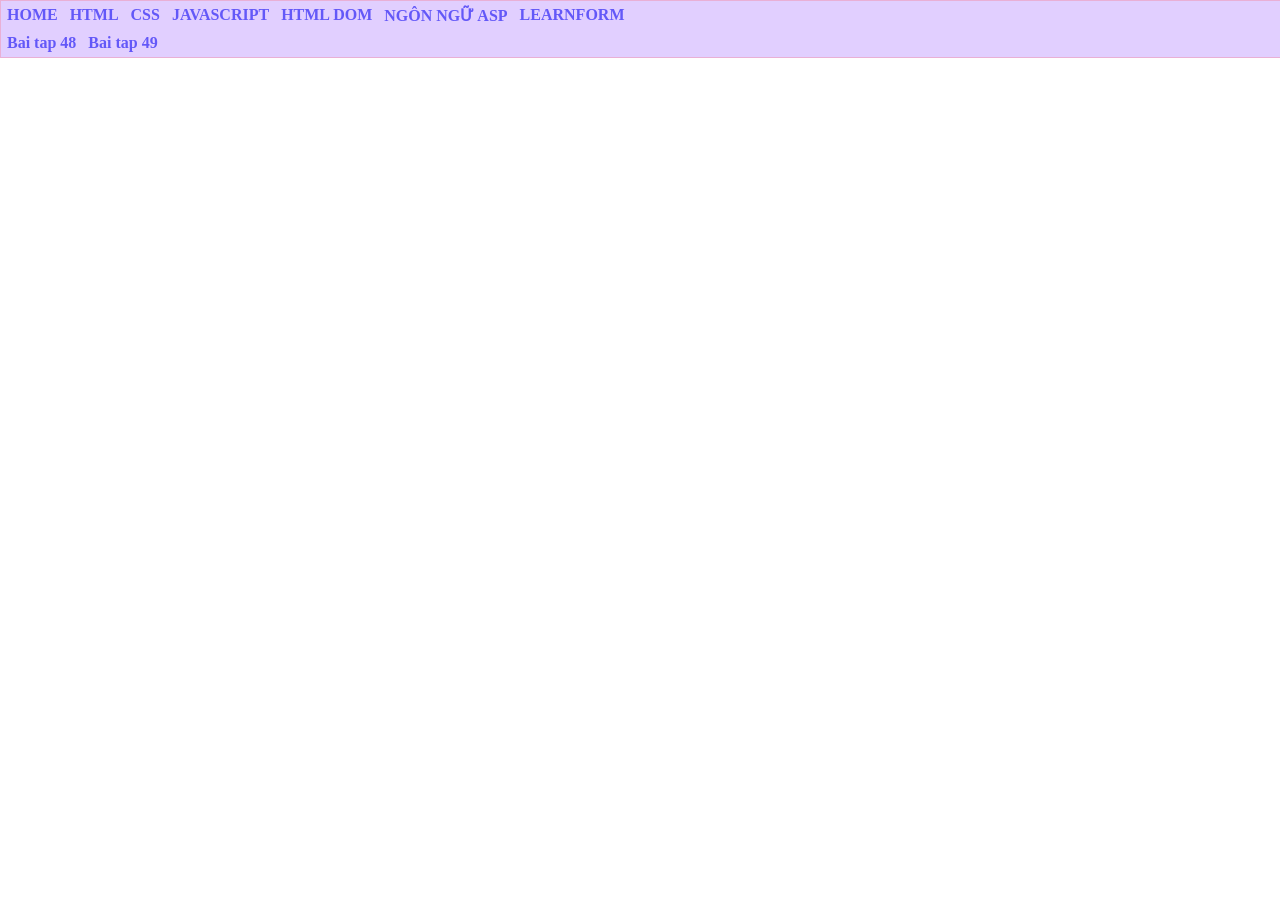
==== index.html @ 91945ddb "Update index.html" ====
<html>
    <head>
        <title> Trinh Pham Bao Han - K244060715</title>
        <style>
            @import url(Css_/main.css)
        </style>
        <body>
            <div id="container">  
                <ul>
                <li> <a href="cv xin viec/xinviec.html">HOME</a></li>
                <li> <a href="html.html">HTML</a></li>
                <li> <a href="css.html">CSS</a>
                    <ul>
                    <li> <a href="ex42/ex42.html">Bai tap 42</a></li>
                    <li> <a href="learnform/clientget.html">Learnform</a></li>
                    <li> <a href="#">GIAO DIỆN VỚI CSS</a></li>
                    <li> <a href="#">CSS NÂNG CAO</a></li>
                </ul>
                </li>
                <li> <a href="#">JAVASCRIPT</a>
                <ul>
                    <li> <a href="#">LESSON 01</a></li>
                    <li> <a href="#">LESSON 02</a></li>
                    <li> <a href="#">LESSON 03</a></li>
                </ul>
                </li>
                <li> <a href="#">HTML DOM</a></li>
                <li> <a href="#">NGÔN NGỮ ASP</a></li>
                <li> <a href="#">LEARNFORM</a></li>
                    <ul>
                    <li> <a href="#">Bai tap 48</a></li>
                    <li> <a href="#">Bai tap 49</a></li>


                </ul>

            </div>

        </body>
    </head>
</html>
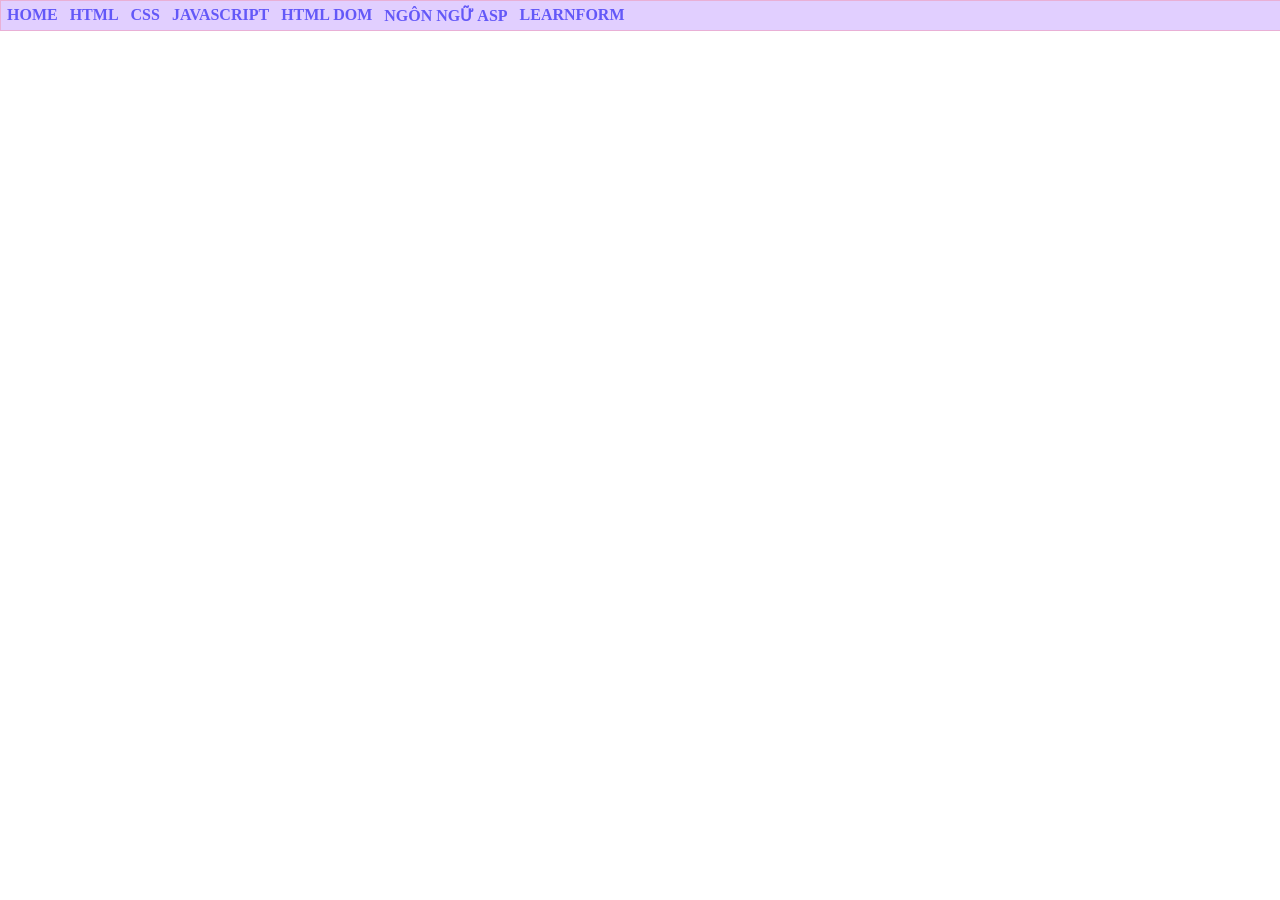
==== commit 4fd8cf13: "Refactor index.html structure and formatting" ====
--- a/index.html
+++ b/index.html
@@ -1,41 +1,60 @@
 <html>
-    <head>
-        <title> Trinh Pham Bao Han - K244060715</title>
-        <style>
-            @import url(Css_/main.css)
-        </style>
-        <body>
-            <div id="container">  
-                <ul>
-                <li> <a href="cv xin viec/xinviec.html">HOME</a></li>
-                <li> <a href="html.html">HTML</a></li>
-                <li> <a href="css.html">CSS</a>
-                    <ul>
-                    <li> <a href="ex42/ex42.html">Bai tap 42</a></li>
-                    <li> <a href="learnform/clientget.html">Learnform</a></li>
-                    <li> <a href="#">GIAO DIỆN VỚI CSS</a></li>
-                    <li> <a href="#">CSS NÂNG CAO</a></li>
-                </ul>
-                </li>
-                <li> <a href="#">JAVASCRIPT</a>
-                <ul>
-                    <li> <a href="#">LESSON 01</a></li>
-                    <li> <a href="#">LESSON 02</a></li>
-                    <li> <a href="#">LESSON 03</a></li>
-                </ul>
-                </li>
-                <li> <a href="#">HTML DOM</a></li>
-                <li> <a href="#">NGÔN NGỮ ASP</a></li>
-                <li> <a href="#">LEARNFORM</a></li>
-                    <ul>
-                    <li> <a href="#">Bai tap 48</a></li>
-                    <li> <a href="#">Bai tap 49</a></li>
+<head>
+    <title>Trinh Pham Bao Han - K244060715</title>
 
+    <style>
+        @import url("Css_/main.css");
+    </style>
+</head>
 
-                </ul>
+<body>
 
-            </div>
+<div id="container">
+    <ul>
+        <li>
+            <a href="cv xin viec/xinviec.html">HOME</a>
+        </li>
 
-        </body>
-    </head>
+        <li>
+            <a href="html.html">HTML</a>
+        </li>
+
+        <li>
+            <a href="css.html">CSS</a>
+            <ul>
+                <li><a href="ex42/ex42.html">Bai tap 42</a></li>
+                <li><a href="learnform/clientget.html">Learnform</a></li>
+                <li><a href="#">GIAO DIỆN VỚI CSS</a></li>
+                <li><a href="#">CSS NÂNG CAO</a></li>
+            </ul>
+        </li>
+
+        <li>
+            <a href="#">JAVASCRIPT</a>
+            <ul>
+                <li><a href="#">LESSON 01</a></li>
+                <li><a href="#">LESSON 02</a></li>
+                <li><a href="#">LESSON 03</a></li>
+            </ul>
+        </li>
+
+        <li>
+            <a href="#">HTML DOM</a>
+        </li>
+
+        <li>
+            <a href="#">NGÔN NGỮ ASP</a>
+        </li>
+
+        <li>
+            <a href="#">LEARNFORM</a>
+            <ul>
+                <li><a href="#">Bai tap 48</a></li>
+                <li><a href="#">Bai tap 49</a></li>
+            </ul>
+        </li>
+    </ul>
+</div>
+
+</body>
 </html>
